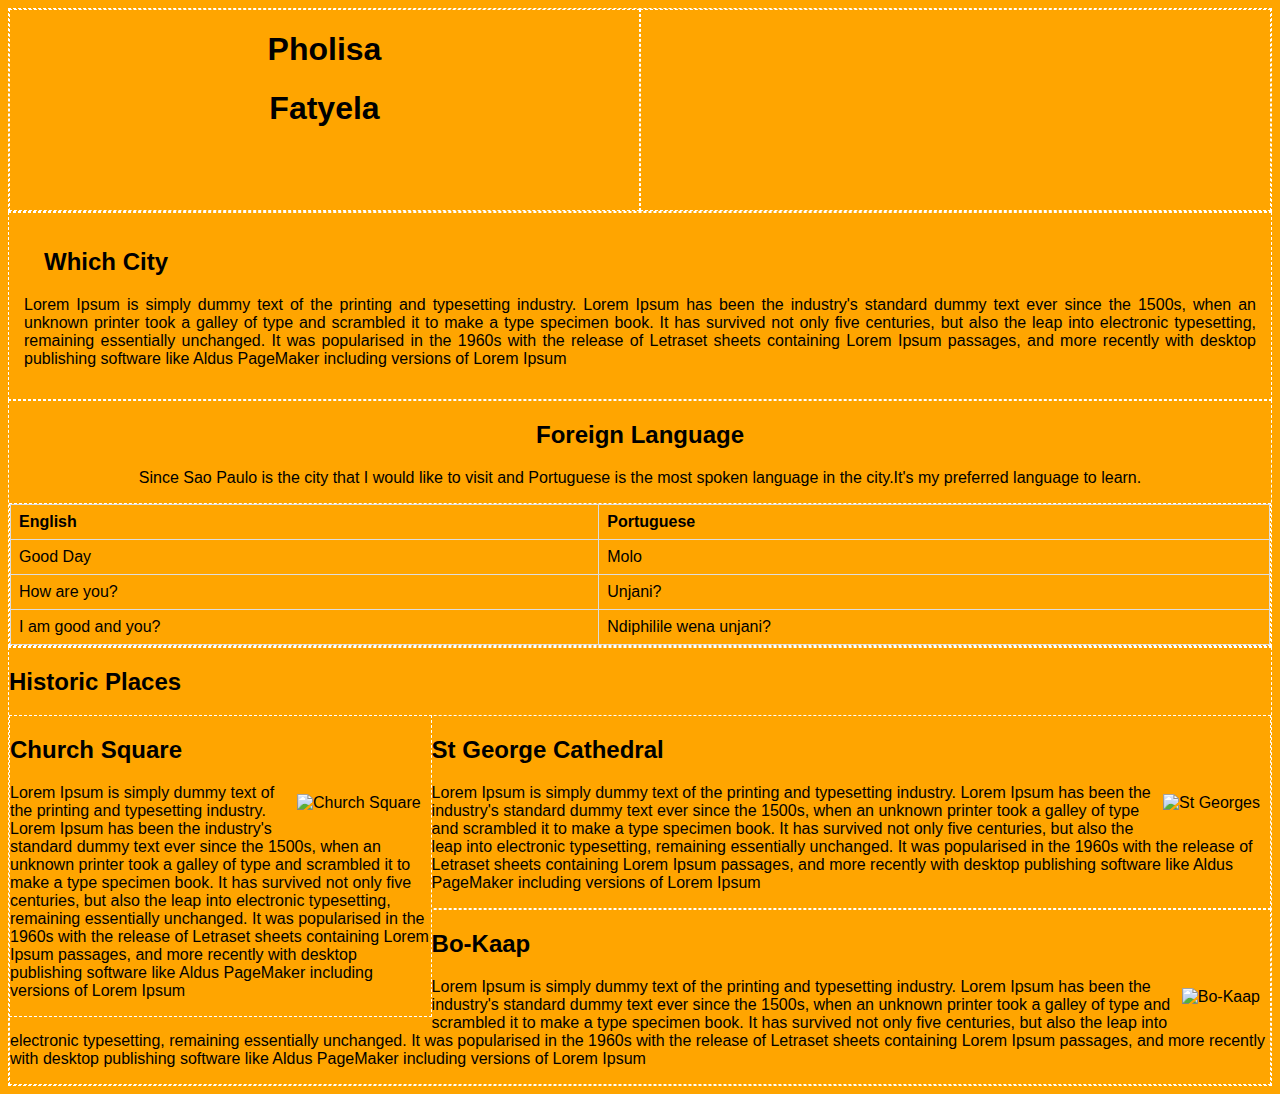
==== basic_webpage/index.html @ 3e897948 "Figure out image path issue with OkuhleFono" ====
<!DOCTYPE html>
<html>
    <head>
        <meta charset="utf-8">
        <meta name="viewport" content="width=device-width">
        <link rel="stylesheet" href="styles.css">
        <title>Pholisa | Basic Website</title>
    </head>

    <body>
        <div class="intro-section">
            <div class="name-container">
                <h1>Pholisa </h1>
                <h1>Fatyela</h1>
            </div>
            <div class="image-container">
                <img src="https://placebear.com/g/200/200" alt="">
            </div>
        </div>

        <div class="which-city-section">
            <img class="city-image" src="https://placebear.com/g/200/200" alt="">
            <h2>Which City</h2>
            <p>
                Lorem Ipsum is simply dummy text of the printing and typesetting industry. 
                Lorem Ipsum has been the industry's standard dummy text ever since the 1500s, 
                when an unknown printer took a galley of type and scrambled it to make a type
                specimen book. It has survived not only five centuries, but also the leap into 
                electronic typesetting, remaining essentially unchanged. It was popularised in 
                the 1960s with the release of Letraset sheets containing Lorem Ipsum passages, 
                and more recently with desktop publishing software like Aldus PageMaker 
                including versions of Lorem Ipsum
            </p>
        </div>

        <div class="foreign-language-section">
            <h2>Foreign Language</h2>
            <p>Since Sao Paulo is the city that I would like to visit and Portuguese is the most spoken language in the
                city.It's my preferred language to learn.
            </p>
            <div class="language-table">
                <table>
                    <tr>
                        <th>English</th>
                        <th>Portuguese</th>
                    </tr>
                    <tr>
                        <td>Good Day</td>
                        <td>Molo</td>
                    </tr>
                    <tr>
                        <td>How are you?</td>
                        <td>Unjani?</td>
                    </tr>
                    <tr>
                        <td>I am good and you?</td>
                        <td>Ndiphilile wena unjani?</td>
                    </tr>
                </table>
            </div>
        </div>

        <div class="historical-places-section">
            <h2>Historic Places</h2>
            
            <div class="historic-place">
                <h2>Church Square</h2>
                <img class="historic-image" src="https://placebear.com/g/200/200" alt="Church Square">
                <p>
                    Lorem Ipsum is simply dummy text of the printing and typesetting industry. 
                    Lorem Ipsum has been the industry's standard dummy text ever since the 1500s, 
                    when an unknown printer took a galley of type and scrambled it to make a type
                    specimen book. It has survived not only five centuries, but also the leap into 
                    electronic typesetting, remaining essentially unchanged. It was popularised in 
                    the 1960s with the release of Letraset sheets containing Lorem Ipsum passages, 
                    and more recently with desktop publishing software like Aldus PageMaker 
                    including versions of Lorem Ipsum
                </p>
            </div>

            <div class="histroric-place">
                <h2>St George Cathedral</h2>
                <img class="historic-image move" src="https://placebear.com/g/200/200" alt="St Georges">
                <p>
                    Lorem Ipsum is simply dummy text of the printing and typesetting industry. 
                    Lorem Ipsum has been the industry's standard dummy text ever since the 1500s, 
                    when an unknown printer took a galley of type and scrambled it to make a type
                    specimen book. It has survived not only five centuries, but also the leap into 
                    electronic typesetting, remaining essentially unchanged. It was popularised in 
                    the 1960s with the release of Letraset sheets containing Lorem Ipsum passages, 
                    and more recently with desktop publishing software like Aldus PageMaker 
                    including versions of Lorem Ipsum
                </p>
            </div>

            <div class="histroric-place">
                <h2>Bo-Kaap</h2>
                <img class="historic-image" src="https://placebear.com/g/200/200" alt="Bo-Kaap">
                <p>
                    Lorem Ipsum is simply dummy text of the printing and typesetting industry. 
                    Lorem Ipsum has been the industry's standard dummy text ever since the 1500s, 
                    when an unknown printer took a galley of type and scrambled it to make a type
                    specimen book. It has survived not only five centuries, but also the leap into 
                    electronic typesetting, remaining essentially unchanged. It was popularised in 
                    the 1960s with the release of Letraset sheets containing Lorem Ipsum passages, 
                    and more recently with desktop publishing software like Aldus PageMaker 
                    including versions of Lorem Ipsum
                </p>
            </div>
        </div>
    </body>
</html>
---- basic_webpage/styles.css ----
/* Universal Style */
* {
  background-color: orange;
  font-family : arial;
}

div{
  border-width: 1px;
  border-style: dashed;
  border-color: white;
}

/* Intro Section Style */

.intro-section{
  display: flex;
  text-align: center;
}

.name-container{
  width: 50%;
  height: 200px;
  
}
.image-container{
  width: 50%;
  height: 200px;
  /* padding: 10px; */
}
/* -------------------------------------- */

/* Which City Section Style */

.which-city-section{
  padding: 15px;
  text-align: justify;
}

.city-image{
  margin: auto;
  float: left;
  padding: 10px;
}
/* -------------------------------------- */

/* Foreign Language Style */

.foreign-language-section{
  text-align: center;
}

table {
  font-family: arial, sans-serif;
  border-collapse: collapse;
  width: 100%;
  margin: auto;

}

table, td, th {
  border: 1px solid #dddddd;
  text-align: left;
  padding: 8px;
}
/* -------------------------------------- */

/* Historical Places Style */

.historic-place{
  float: left;
  width: 33.33%;
  /* margin: 1em; */
}
.historical-place-section::after {
  content: "";
  display: table;
  clear: both;
}

/* .img-left{
  float: left;
} */

.historic-image{
  float: right;
  padding: 10px;
}

/* @media only screen and (max-width: 1100px) {
  .historic-places-section {
    display: grid;
  }
  
  .historic-place{
    width: 100%;
    margin: 1em;
  }
  .move{
    float: left;
  }
  
} */

/* @media only screen and (max-width: 365px) {
  .which-city-section {
    display: grid;
  }

  .historic-place{
    display: grid;
    width: 100%;
    margin: 1em;
  }
  
  .city-image{
    margin: auto;
  }
} */
  /* -------------------------------------- */
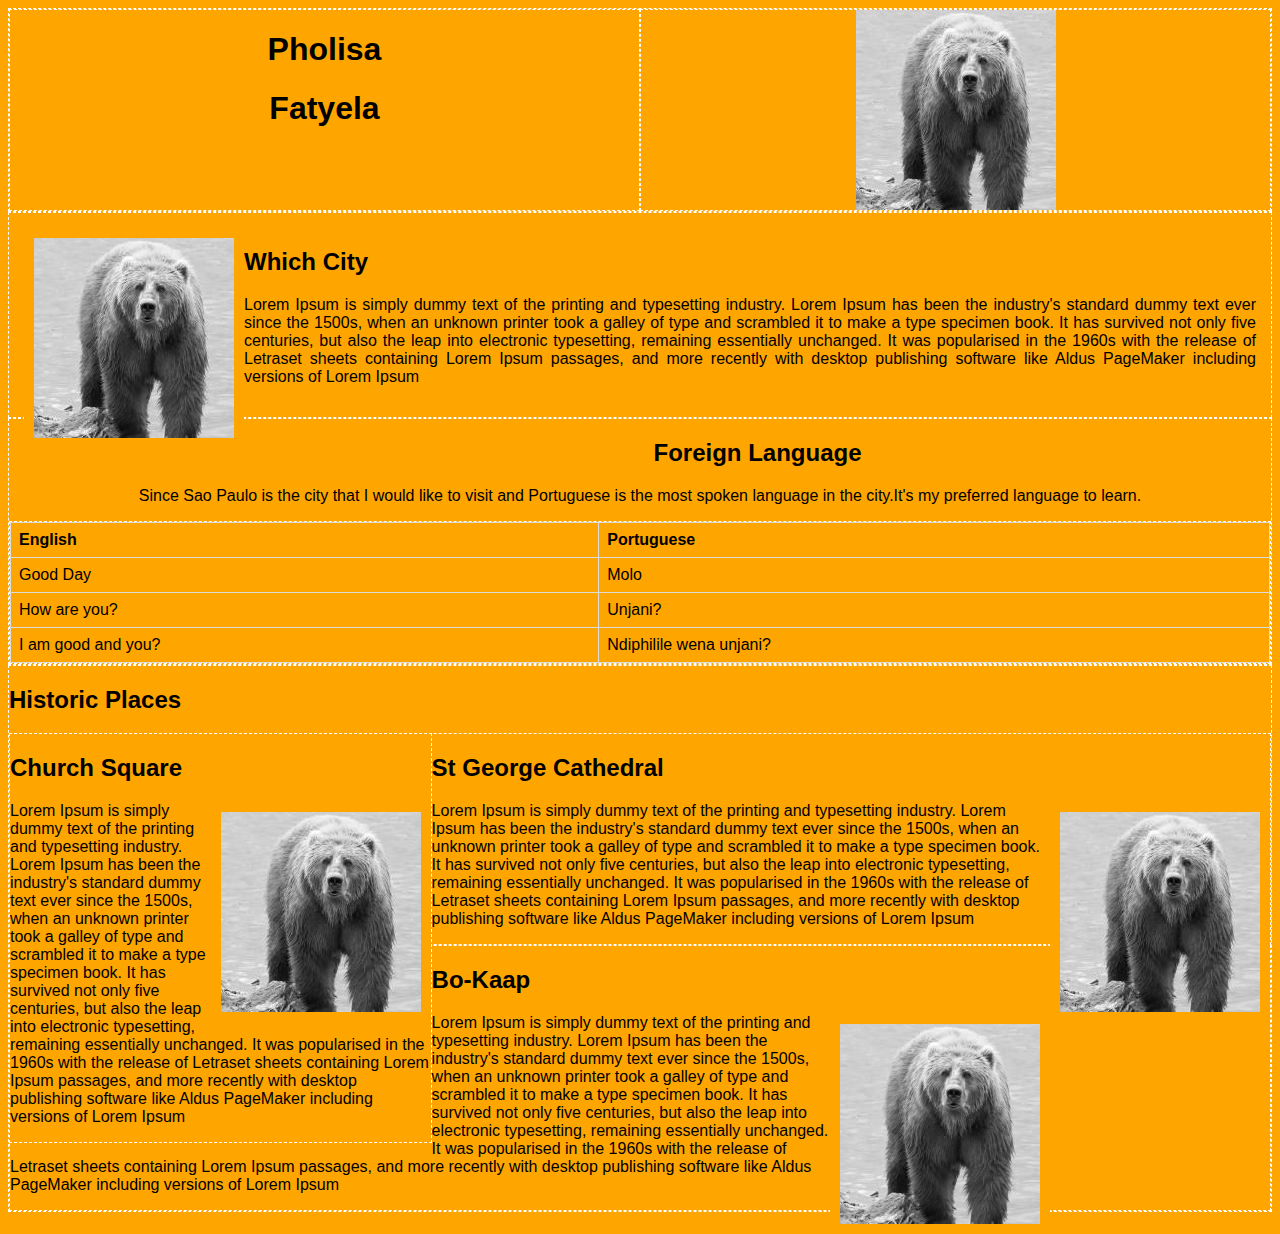
==== commit 2616c47b: "Figure out image path issue with OkuhleFono" ====
--- a/basic_webpage/index.html
+++ b/basic_webpage/index.html
@@ -14,12 +14,12 @@
                 <h1>Fatyela</h1>
             </div>
             <div class="image-container">
-                <img src="https://placebear.com/g/200/200" alt="">
+                <img src="/images/placeholder.jpeg" alt="">
             </div>
         </div>
 
         <div class="which-city-section">
-            <img class="city-image" src="https://placebear.com/g/200/200" alt="">
+            <img class="city-image" src="/images/placeholder.jpeg" alt="">
             <h2>Which City</h2>
             <p>
                 Lorem Ipsum is simply dummy text of the printing and typesetting industry. 
@@ -65,7 +65,7 @@
             
             <div class="historic-place">
                 <h2>Church Square</h2>
-                <img class="historic-image" src="https://placebear.com/g/200/200" alt="Church Square">
+                <img class="historic-image" src="/images/placeholder.jpeg" alt="Church Square">
                 <p>
                     Lorem Ipsum is simply dummy text of the printing and typesetting industry. 
                     Lorem Ipsum has been the industry's standard dummy text ever since the 1500s, 
@@ -80,7 +80,7 @@
 
             <div class="histroric-place">
                 <h2>St George Cathedral</h2>
-                <img class="historic-image move" src="https://placebear.com/g/200/200" alt="St Georges">
+                <img class="historic-image move" src="/images/placeholder.jpeg" alt="St Georges">
                 <p>
                     Lorem Ipsum is simply dummy text of the printing and typesetting industry. 
                     Lorem Ipsum has been the industry's standard dummy text ever since the 1500s, 
@@ -95,7 +95,7 @@
 
             <div class="histroric-place">
                 <h2>Bo-Kaap</h2>
-                <img class="historic-image" src="https://placebear.com/g/200/200" alt="Bo-Kaap">
+                <img class="historic-image" src="/images/placeholder.jpeg" alt="Bo-Kaap">
                 <p>
                     Lorem Ipsum is simply dummy text of the printing and typesetting industry. 
                     Lorem Ipsum has been the industry's standard dummy text ever since the 1500s, 
